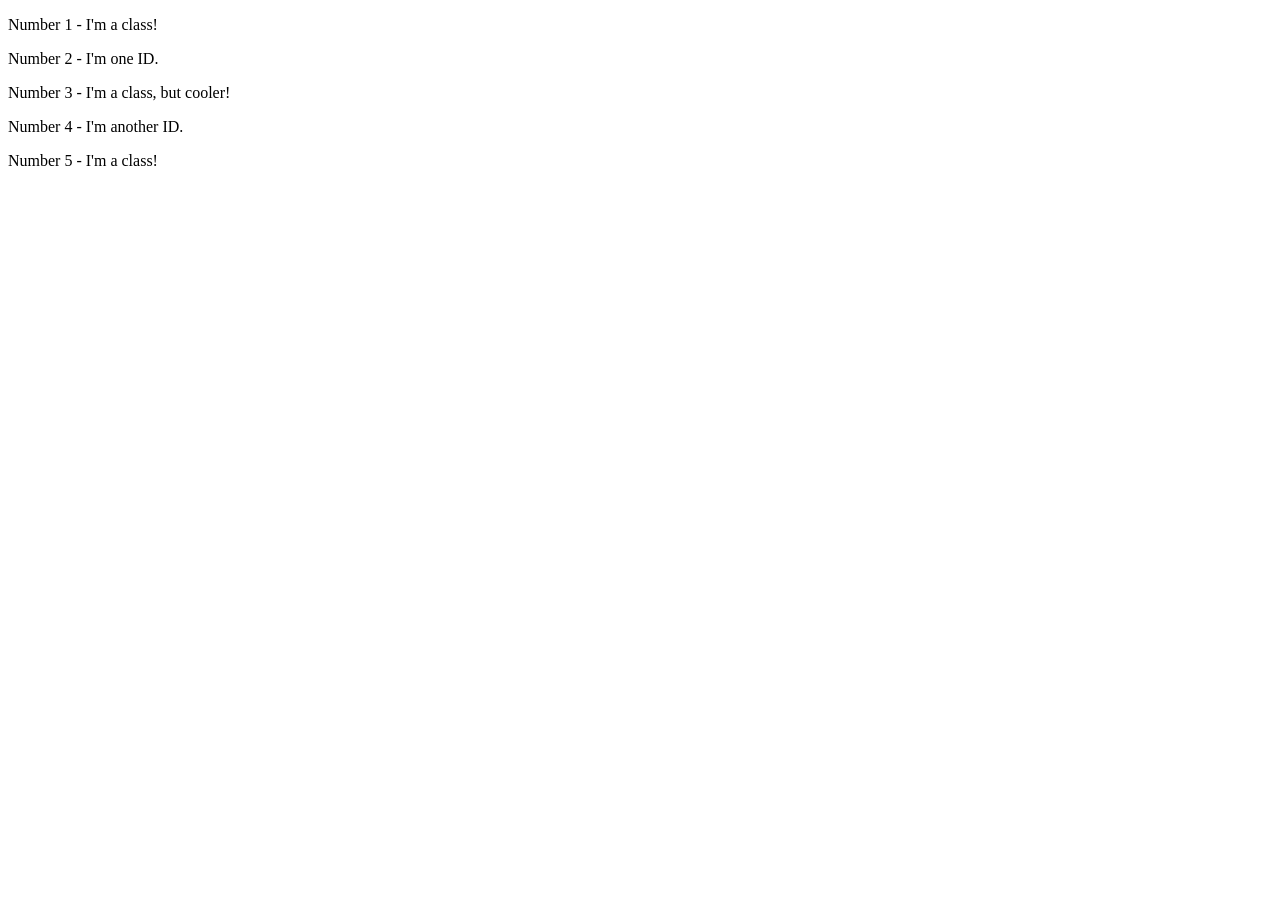
==== foundations/intro-to-css/02-class-id-selectors/index.html @ 7a18d7ac "Add class and id attributes to html elements" ====
<!doctype html>
<html lang="en">
  <head>
    <meta charset="UTF-8" />
    <meta http-equiv="X-UA-Compatible" content="IE=edge" />
    <meta name="viewport" content="width=device-width, initial-scale=1.0" />
    <title>Class and ID Selectors</title>
    <link rel="stylesheet" href="style.css" />
  </head>
  <body>
    <p class="odd">Number 1 - I'm a class!</p>
    <div id="two">Number 2 - I'm one ID.</div>
    <p class="odd" id="three">Number 3 - I'm a class, but cooler!</p>
    <div id="four">Number 4 - I'm another ID.</div>
    <p class="odd">Number 5 - I'm a class!</p>
  </body>
</html>
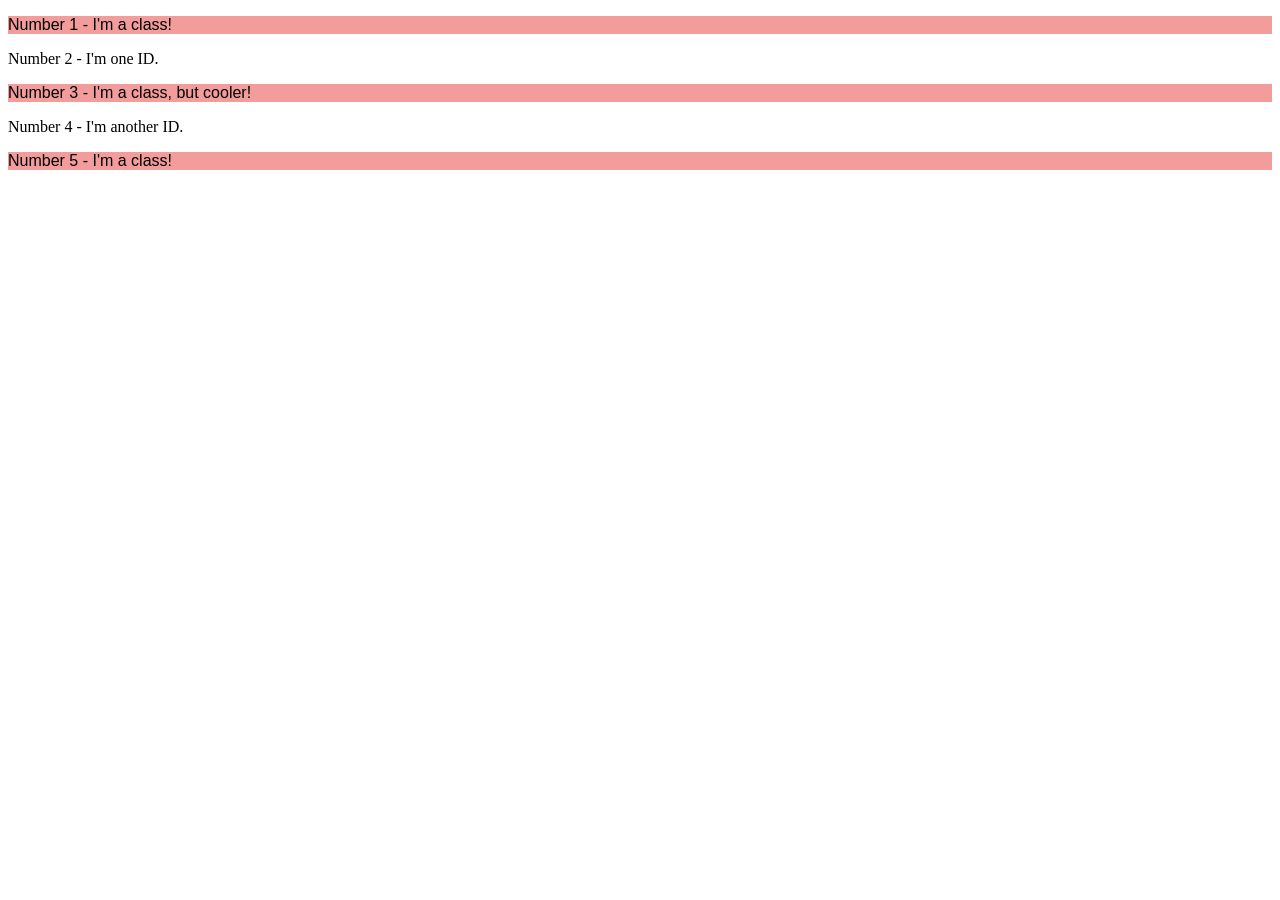
==== commit 1a1759cd: "Change id property to class" ====
--- a/foundations/intro-to-css/02-class-id-selectors/index.html
+++ b/foundations/intro-to-css/02-class-id-selectors/index.html
@@ -10,7 +10,7 @@
   <body>
     <p class="odd">Number 1 - I'm a class!</p>
     <div id="two">Number 2 - I'm one ID.</div>
-    <p class="odd" id="three">Number 3 - I'm a class, but cooler!</p>
+    <p class="odd" class="three">Number 3 - I'm a class, but cooler!</p>
     <div id="four">Number 4 - I'm another ID.</div>
     <p class="odd">Number 5 - I'm a class!</p>
   </body>
--- a/foundations/intro-to-css/02-class-id-selectors/style.css
+++ b/foundations/intro-to-css/02-class-id-selectors/style.css
@@ -0,0 +1,6 @@
+/* Add CSS Styling */
+.odd{
+    background-color: #f39c9c;
+    font-family: Verdana, Geneva, Tahoma, sans-serif;
+    
+}
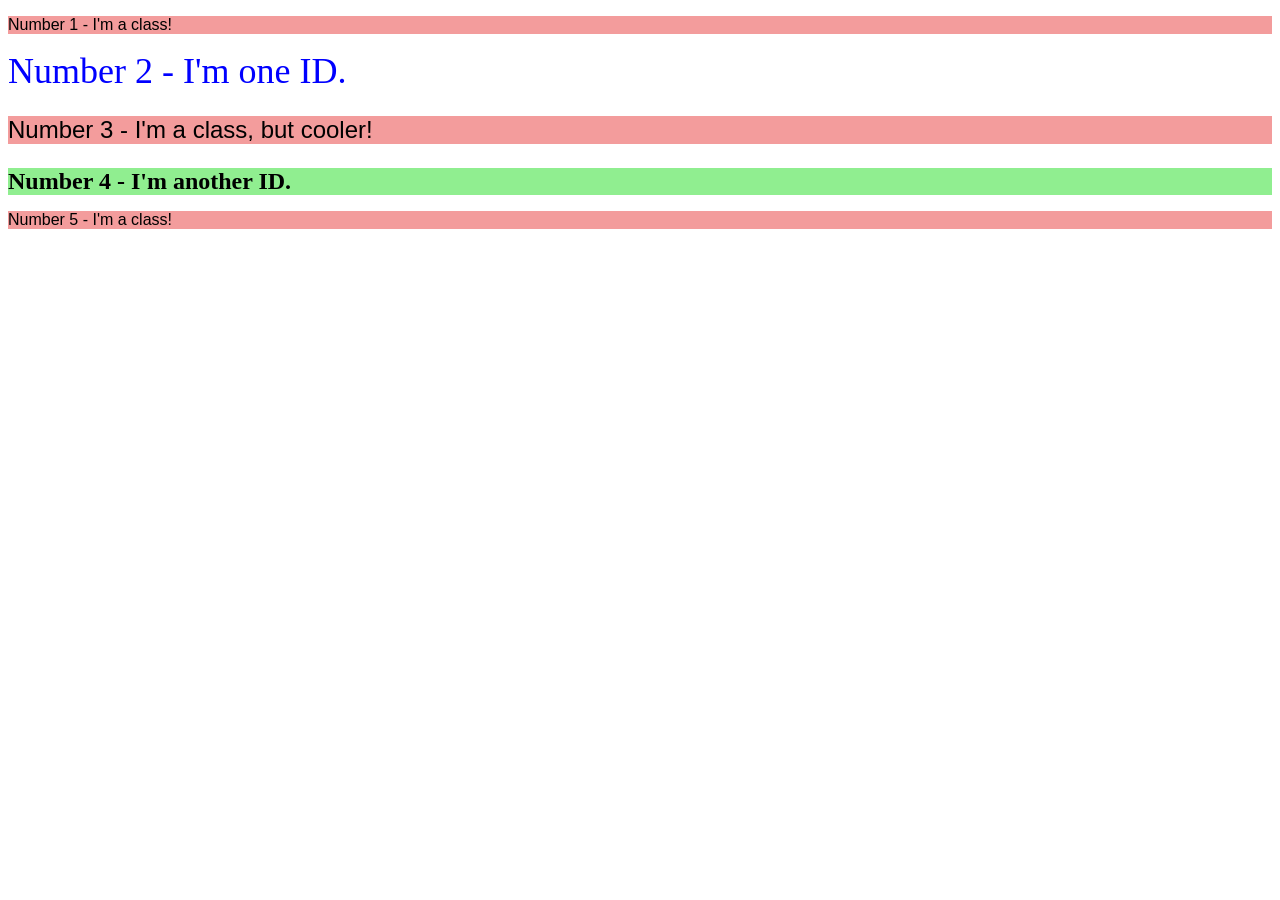
==== commit c00ffcf9: "Fix multiple classes syntax" ====
--- a/foundations/intro-to-css/02-class-id-selectors/index.html
+++ b/foundations/intro-to-css/02-class-id-selectors/index.html
@@ -10,7 +10,7 @@
   <body>
     <p class="odd">Number 1 - I'm a class!</p>
     <div id="two">Number 2 - I'm one ID.</div>
-    <p class="odd" class="three">Number 3 - I'm a class, but cooler!</p>
+    <p class="odd three">Number 3 - I'm a class, but cooler!</p>
     <div id="four">Number 4 - I'm another ID.</div>
     <p class="odd">Number 5 - I'm a class!</p>
   </body>
--- a/foundations/intro-to-css/02-class-id-selectors/style.css
+++ b/foundations/intro-to-css/02-class-id-selectors/style.css
@@ -2,5 +2,20 @@
 .odd{
     background-color: #f39c9c;
     font-family: Verdana, Geneva, Tahoma, sans-serif;
-    
+
+}
+
+#two{
+    color: hsl(240, 100%, 50%);
+    font-size: 36px;
+}
+
+.odd.three{
+    font-size: 24px;
+}
+
+#four{
+    background-color: rgb(144, 238, 144);
+    font-size: 24px;
+    font-weight: bold;
 }
